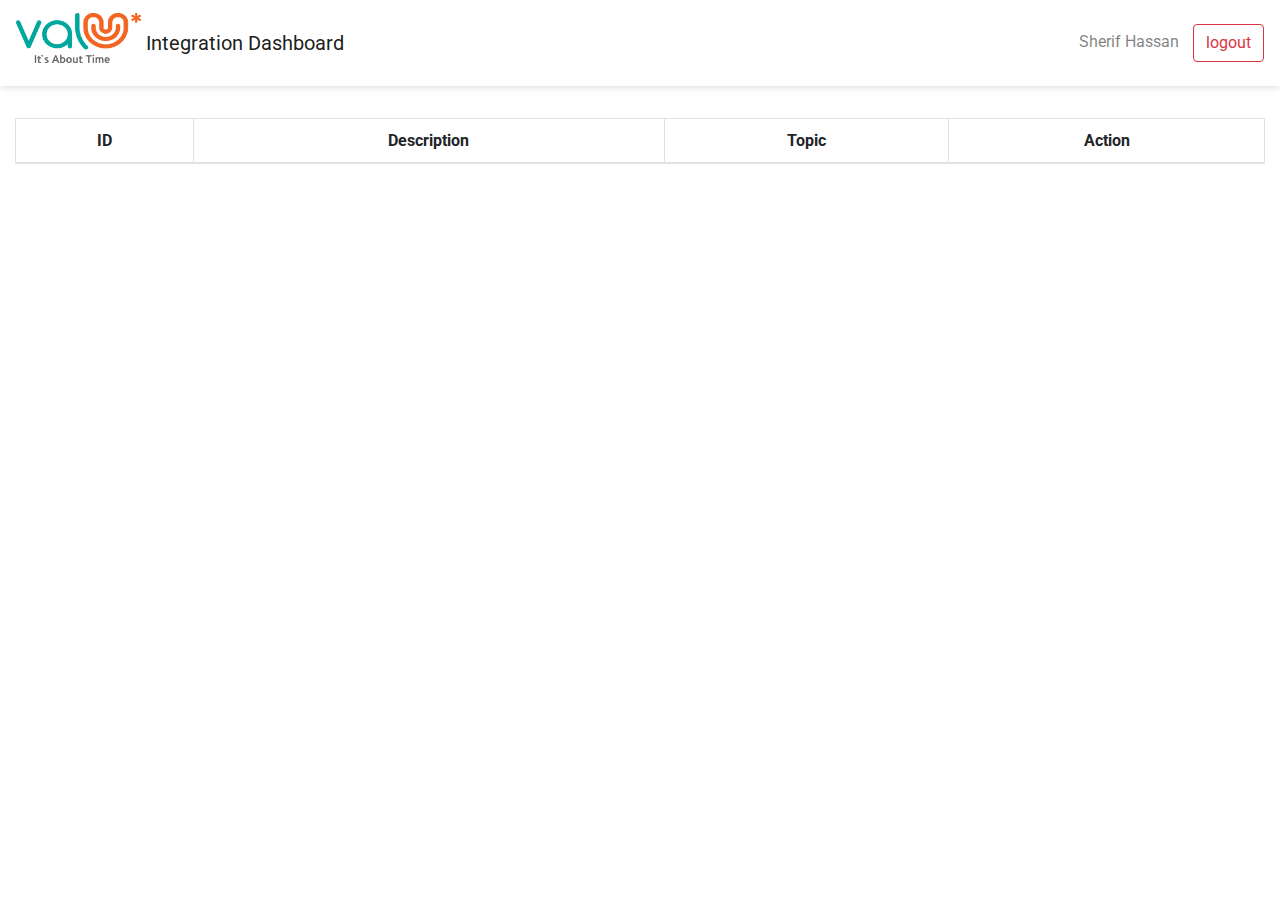
==== admin.html @ deaf454d "files added first time" ====
<html lang="en">
<head>
    <meta charset="UTF-8">
    <meta http-equiv="X-UA-Compatible" content="IE=edge">
    <meta name="viewport" content="width=device-width, initial-scale=1.0">
    <link rel="stylesheet" href="https://cdnjs.cloudflare.com/ajax/libs/font-awesome/5.15.3/css/all.min.css" integrity="sha512-iBBXm8fW90+nuLcSKlbmrPcLa0OT92xO1BIsZ+ywDWZCvqsWgccV3gFoRBv0z+8dLJgyAHIhR35VZc2oM/gI1w==" crossorigin="anonymous" referrerpolicy="no-referrer" />    <link href="MDB-Free_4.19.2/css/bootstrap.min.css" rel="stylesheet">
    <link href="MDB-Free_4.19.2/css/addons/datatables.min.css" rel="stylesheet">
    <link rel="stylesheet" type="text/css" href="/style.css">
    <link rel="icon" href="Logo.png">
    <title>Integration Dashboard</title>
</head>
<body>
  <nav class="navbar  navbar-light" style="box-shadow: 0 0 8px 0px #80808063;">
    <a class="navbar-brand" href="#" style="line-height: 60px;">
      <img src="Logo.png" width="125" height="50" class="d-inline-block align-top" alt="">
      Integration Dashboard
    </a>
    <span class="navbar-text" id="Username">
      Sherif Hassan
      <button class="btn btn-outline-danger my-2 my-sm-0" id="logout">logout</button>
    </span>
    
  </nav>
    <div class="container-fluid">
      
        <div id="data">
            
            <table id="dataTable" class="display table table-striped table-bordered" >
                <thead>
                    <tr>
                        <th>ID</th>
                        <th>Description</th>
                        <th>Topic</th>
                        <th>Action</th>
                        <th style="display: none;">steps</th>
                        <th style="display: none;">attachments</th>
                    </tr>
                </thead>
                <tbody>
                    
                </tbody>
            </table>

        </div>
        <footer></footer>
    </div>

<!--Steps Modal-->
    <div class="modal fade" id="Steps" tabindex="-1" role="dialog" aria-labelledby="StepsModal" aria-hidden="true">
        <div class="modal-dialog modal-dialog-centered" role="document">
          <div class="modal-content">
            <div class="modal-header">
              <h5 class="modal-title" id="exampleModalLongTitle">Steps</h5>
              <button type="button" class="close" data-dismiss="modal" aria-label="Close">
                <span aria-hidden="true">&times;</span>
              </button>
            </div>
            <div id="stepsData" class="modal-body">
              Steps Go Here.
            </div>
            <div class="modal-footer">
              <button type="button" class="btn btn-secondary" data-dismiss="modal">Close</button>
            </div>
          </div>
        </div>
      </div>

<!--Attachments Modal-->

<div class="modal fade" id="attachments" tabindex="-1" role="dialog" aria-labelledby="AttachmentsModal" aria-hidden="true">
    <div class="modal-dialog modal-lg modal-dialog-centered" role="document">
      <div class="modal-content">
        <div class="modal-header">
          <h5 class="modal-title" id="exampleModalLongTitle">Attachments</h5>
          <button type="button" class="close" data-dismiss="modal" aria-label="Close">
            <span aria-hidden="true">&times;</span>
          </button>
        </div>
        <div id='attachmentData' class="modal-body">
          <img />
        </div>
        <div class="modal-footer">
          <button type="button" class="btn btn-secondary" data-dismiss="modal">Close</button>
        </div>
      </div>
    </div>
  </div>

  
<!--Edit Modal-->

  <div class="modal fade" id="Edit" tabindex="-1" role="dialog" aria-labelledby="EditModal" aria-hidden="true">
    <div class="modal-dialog modal-lg modal-dialog-centered" role="document">
      <div class="modal-content">
        <div class="modal-header">
          <h5 class="modal-title" id="ModalTitle">Edit</h5>
          <button type="button" class="close" data-dismiss="modal" aria-label="Close">
            <span aria-hidden="true">&times;</span>
          </button>
        </div>
        <div id='editData' class="modal-body">
          <form>
            <div class="form-group">
              <label for="ID">ID</label>
              <input class="form-control" type="text" placeholder="ID" id="ID" readonly>
            </div>
            
            <div class="form-group">
              <label for="Desc">Description</label>
              <input class="form-control" type="text" placeholder="Description" id="Desc">
            </div>

            <div class="form-group">
              <label for="Topic">Topic</label>
              <input class="form-control" type="text" placeholder="Topic" id="Topic">
            </div>
            
            <div class="form-group">
              <label for="stepsTextarea">Steps</label>
              <textarea class="form-control" id="stepsTextarea" rows="3"></textarea>
            </div>

            <div class="form-group">
              <label for="AttachmentURL">Attachment</label>
              <input class="form-control" type="text" placeholder="AttachmentURL" id="AttachmentURL">
            </div>
          </form>
        </div>
        <div class="modal-footer">
          <button type="button" class="btn btn-success" data-dismiss="modal" onclick="insert()">Save</button>
          <button type="button" class="btn btn-primary" data-dismiss="modal">Add new</button>
        </div>
      </div>
    </div>
  </div>


<div class="loading">

</div>
</div>

<script type="text/javascript" src="MDB-Free_4.19.2/js/jquery.min.js"></script>
<script type="text/javascript" src="MDB-Free_4.19.2/js/popper.min.js"></script>
<script type="text/javascript" src="MDB-Free_4.19.2/js/bootstrap.min.js"></script>
<script type="text/javascript" src="MDB-Free_4.19.2/js/mdb.min.js"></script>
<script type="text/javascript" src="MDB-Free_4.19.2/js/addons/datatables.min.js"></script>
<script type="text/javascript" src="mainScript.js"></script>
<script type="text/javascript" src="admin.js"></script>
</body>
</html>
---- style.css ----
@import url("https://fonts.googleapis.com/css2?family=Roboto:ital,wght@0,300;1,100&display=swap");

* {
  font-family: "Roboto", sans-serif;
}
.container-fluid {
  margin: 0;
}

#data {
  margin: 2em 0;
}

#dataTable tr td:last-child,
tr td:nth-last-of-type(-n + 2) {
  display: none;
}

#dataTable {
  text-align: center;
}

.loading {
  display: none;
  border: 3px solid #ffffff;
  border-radius: 50%;
  border-top: 5px solid #f26826;
  border-bottom: 5px solid #f26623;
  width: 70;
  height: 70;
  -webkit-animation: spin 1s linear infinite;
  animation: spin 1s linear infinite;
  position: fixed;
  position: absolute;
  top: 50%;
  left: 50%;
  transform: translate(-50%, -50%);
}

#loadingsmall {
  width: 35;
  height: 35;
  border-top: 4px solid #f26826;
  border-bottom: 4px solid #f26623;
  -webkit-animation: reverseSpin 1s linear infinite;
  animation: reverseSpin 1s linear infinite;
  top: 52%;
  left: 51.5%;
}

@-webkit-keyframes spin {
  0% {
    -webkit-transform: rotate(0deg);
  }
  100% {
    -webkit-transform: rotate(360deg);
  }
}

@keyframes spin {
  0% {
    transform: rotate(0deg);
  }
  100% {
    transform: rotate(360deg);
  }
}

@-webkit-keyframes reverseSpin {
  0% {
    -webkit-transform: rotate(360deg);
  }
  100% {
    -webkit-transform: rotate(0deg);
  }
}

@keyframes reverseSpin {
  0% {
    transform: rotate(360deg);
  }
  100% {
    transform: rotate(0deg);
  }
}

#logout {
  margin-left: 10px;
}

#attachmentData {
  overflow: scroll;
}
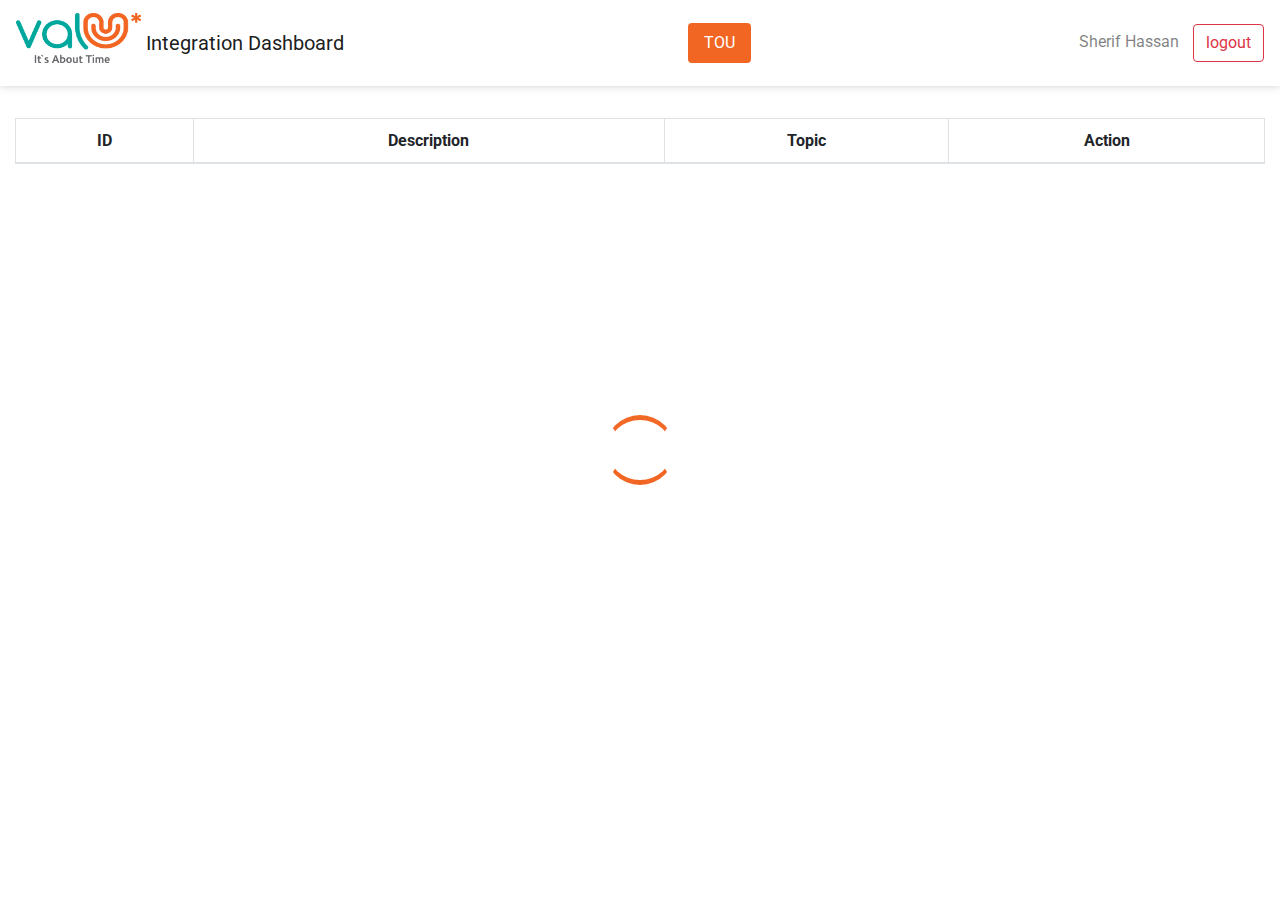
==== commit 377df1b2: "TOU" ====
--- a/admin.html
+++ b/admin.html
@@ -10,11 +10,16 @@
     <title>Integration Dashboard</title>
 </head>
 <body>
-  <nav class="navbar  navbar-light" style="box-shadow: 0 0 8px 0px #80808063;">
+  <nav class="navbar navbar-light" style="box-shadow: 0 0 8px 0px #80808063;">
     <a class="navbar-brand" href="#" style="line-height: 60px;">
       <img src="Logo.png" width="125" height="50" class="d-inline-block align-top" alt="">
       Integration Dashboard
     </a>
+    <ul class="nav nav-pills">
+      <li class="nav-item">
+        <a class="nav-link active" style="background-color:#f26623" href="TOU.html">TOU</a>
+      </li>
+      </ul>
     <span class="navbar-text" id="Username">
       Sherif Hassan
       <button class="btn btn-outline-danger my-2 my-sm-0" id="logout">logout</button>
@@ -127,8 +132,8 @@
           </form>
         </div>
         <div class="modal-footer">
-          <button type="button" class="btn btn-success" data-dismiss="modal" onclick="insert()">Save</button>
-          <button type="button" class="btn btn-primary" data-dismiss="modal">Add new</button>
+          <button type="button" class="btn btn-success" data-dismiss="modal" onclick="edit()">Save</button>
+          <button type="button" class="btn btn-primary" data-dismiss="modal" onclick="insert()">Add new</button>
         </div>
       </div>
     </div>
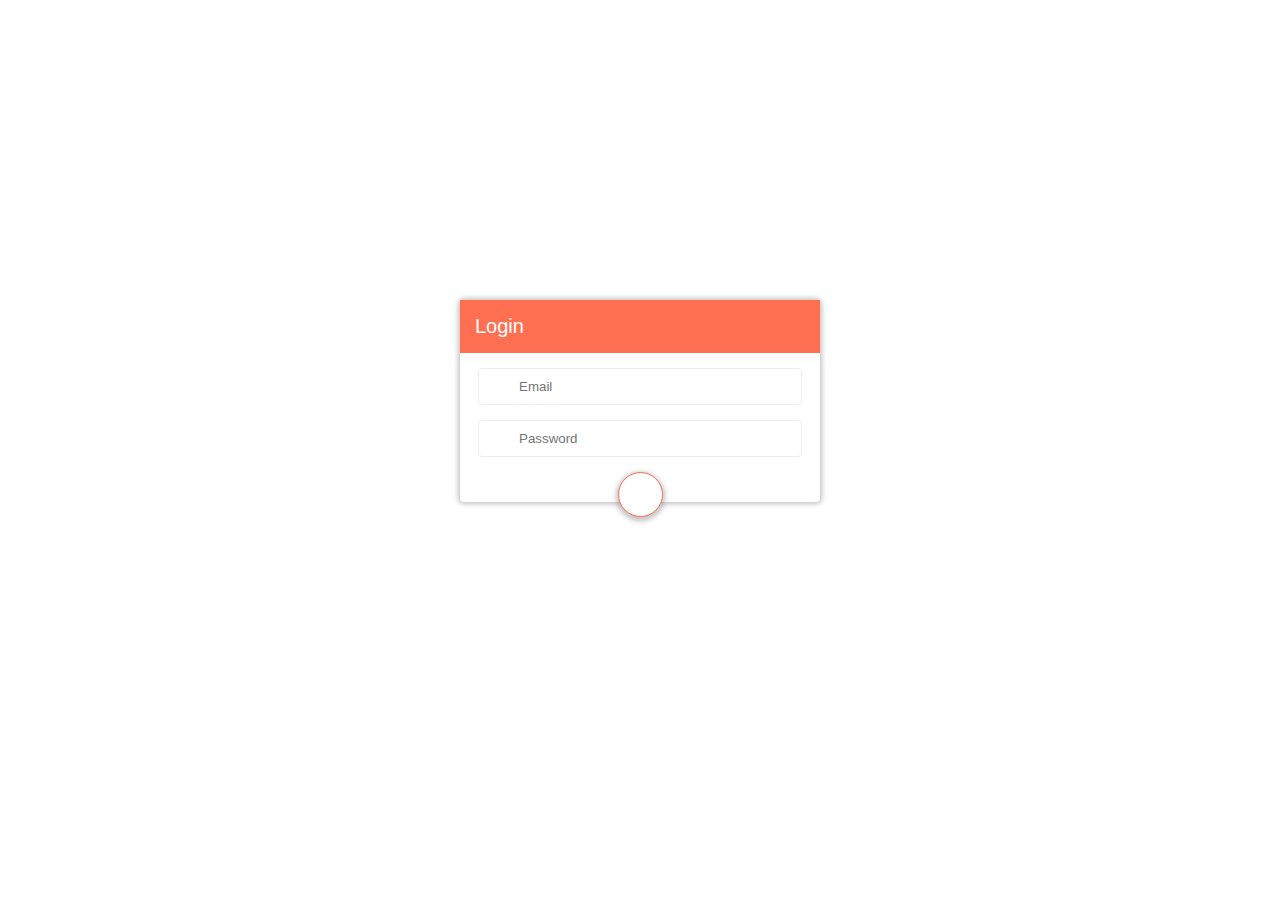
==== commit 0665d505: "login" ====
--- a/admin.html
+++ b/admin.html
@@ -22,7 +22,7 @@
       </ul>
     <span class="navbar-text" id="Username">
       Sherif Hassan
-      <button class="btn btn-outline-danger my-2 my-sm-0" id="logout">logout</button>
+      <button class="btn btn-outline-danger my-2 my-sm-0" onclick="logOut()" id="logout">logout</button>
     </span>
     
   </nav>
